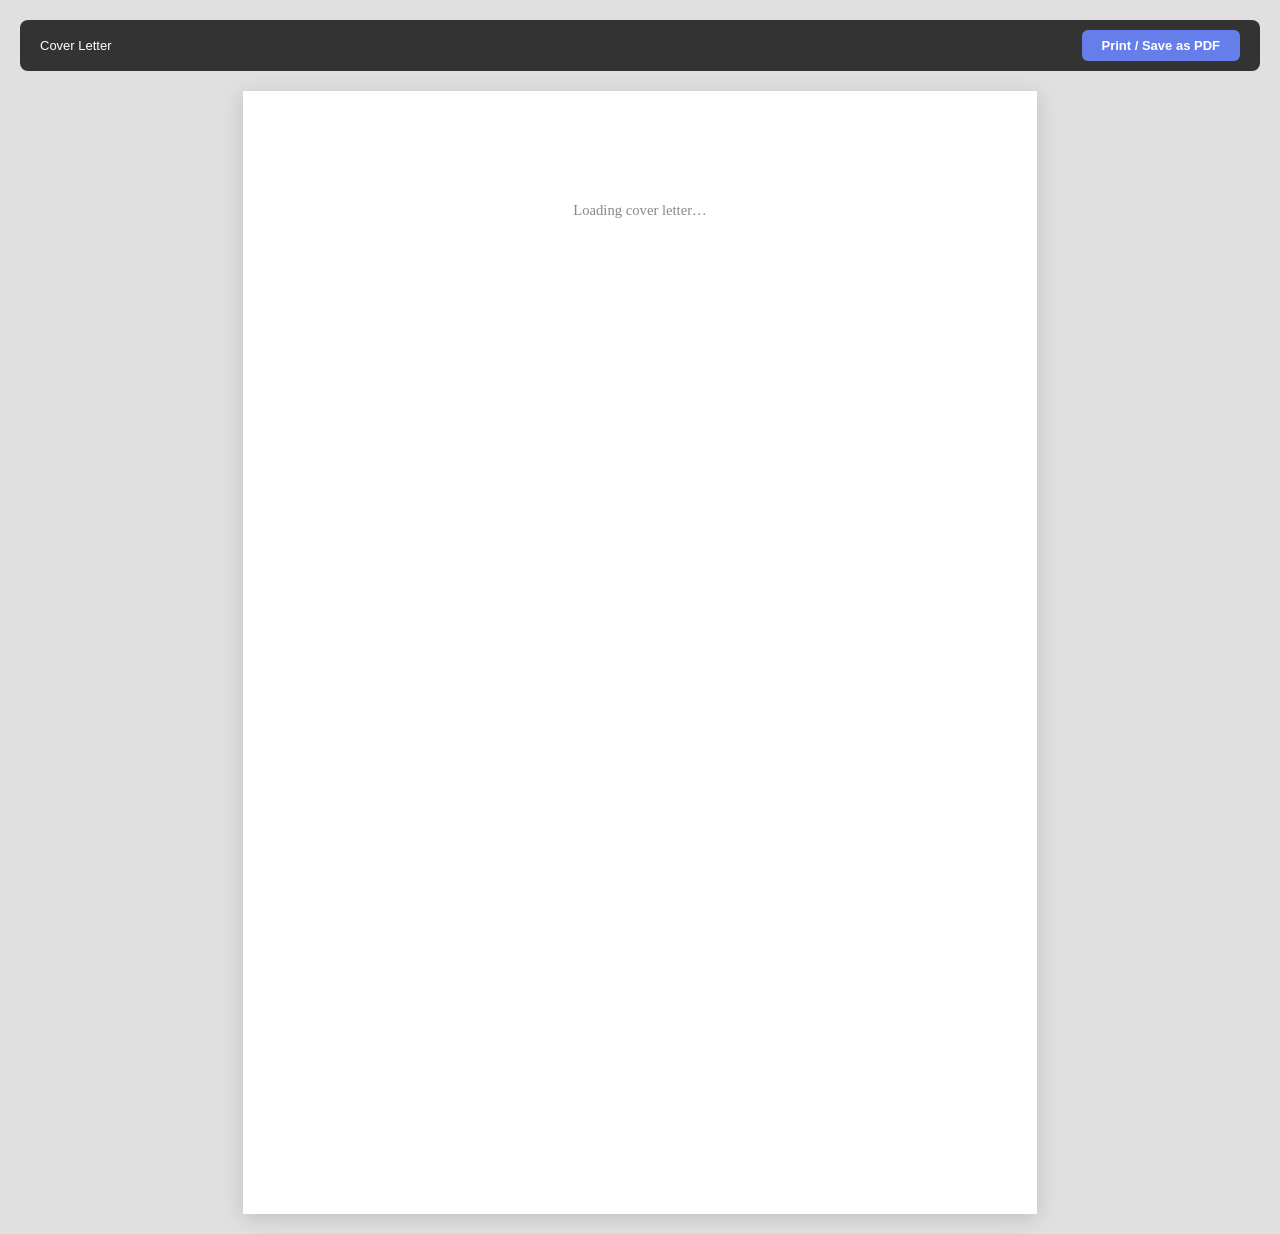
==== cv-preview/cover-letter.html @ e2660f33 "Initial commit — CV Tailor Chrome extension AI-powered CV tailoring extension with form auto-fill, c" ====
<!DOCTYPE html>
<html lang="en">
<head>
  <meta charset="UTF-8" />
  <title>Cover Letter</title>
  <style>
    * { box-sizing: border-box; margin: 0; padding: 0; }

    body {
      background: #e0e0e0;
      padding: 20px;
      font-family: -apple-system, sans-serif;
    }

    .toolbar {
      background: #333;
      color: white;
      padding: 10px 20px;
      display: flex;
      align-items: center;
      justify-content: space-between;
      border-radius: 8px;
      margin-bottom: 20px;
    }
    .toolbar span { font-size: 13px; }
    .toolbar button {
      background: #667eea;
      color: white;
      border: none;
      border-radius: 6px;
      padding: 8px 20px;
      font-size: 13px;
      font-weight: 600;
      cursor: pointer;
    }
    .toolbar button:hover { background: #764ba2; }

    .page {
      background: white;
      width: 210mm;
      min-height: 297mm;
      margin: 0 auto;
      padding: 18mm 18mm 20mm;
      box-shadow: 0 4px 20px rgba(0,0,0,0.15);
      font-family: 'Georgia', 'Times New Roman', serif;
      font-size: 11pt;
      color: #111;
      line-height: 1.5;
    }

    .cl-header { text-align: center; margin-bottom: 10px; }
    .cl-name { font-size: 20pt; font-weight: 700; }
    .cl-location { font-size: 10pt; margin-top: 3px; color: #333; }
    .cl-contact { font-size: 10pt; color: #333; margin-top: 2px; }
    .cl-rule { border: none; border-top: 2px solid #111; margin: 10px 0 28px; }

    .cl-body { margin-bottom: 28px; }
    .cl-greeting { margin-bottom: 18px; }
    .cl-para { margin-bottom: 14px; text-align: justify; }

    .cl-closing { }
    .cl-sincerely { margin-bottom: 48px; }
    .cl-signature { margin-bottom: 4px; }
    .cl-enclosure { }

    @media print {
      body { background: white; padding: 0; }
      .toolbar { display: none; }
      .page { box-shadow: none; margin: 0; width: 100%; }
    }
  </style>
</head>
<body>
  <div class="toolbar">
    <span id="toolbarTitle">Cover Letter</span>
    <button onclick="window.print()">Print / Save as PDF</button>
  </div>

  <div class="page" id="clPage">
    <p style="color:#888;text-align:center;padding:40px">Loading cover letter…</p>
  </div>

  <script src="cover-letter.js"></script>
</body>
</html>
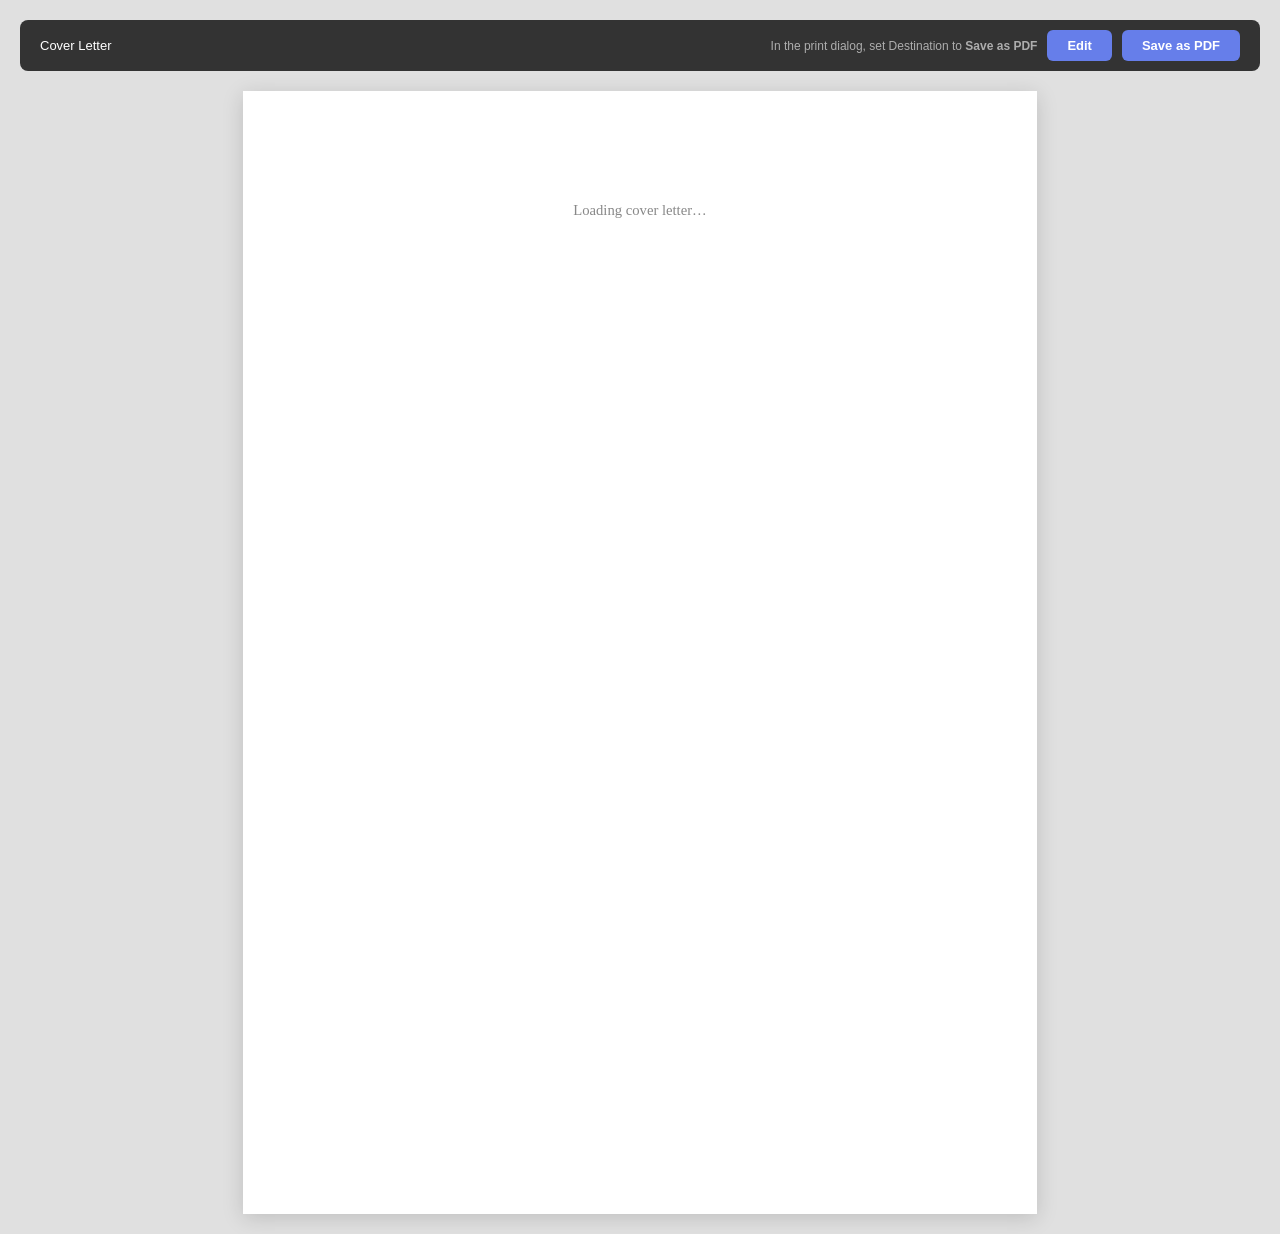
==== commit 7378dd93: "refactor(cv-preview): unify render templates and rename single-letter variables Merge renderOptimize" ====
--- a/cv-preview/cover-letter.html
+++ b/cv-preview/cover-letter.html
@@ -63,6 +63,9 @@
     .cl-signature { margin-bottom: 4px; }
     .cl-enclosure { }
 
+    #clPage.editing { outline: 2px dashed #667eea; outline-offset: -2px; cursor: text; }
+    #editBtn.active { background: #48bb78; }
+
     @media print {
       body { background: white; padding: 0; }
       .toolbar { display: none; }
@@ -73,7 +76,11 @@
 <body>
   <div class="toolbar">
     <span id="toolbarTitle">Cover Letter</span>
-    <button onclick="window.print()">Print / Save as PDF</button>
+    <div style="display:flex;align-items:center;gap:10px">
+      <span style="font-size:12px;opacity:0.6">In the print dialog, set Destination to <strong>Save as PDF</strong></span>
+      <button id="editBtn">Edit</button>
+      <button id="printBtn">Save as PDF</button>
+    </div>
   </div>
 
   <div class="page" id="clPage">
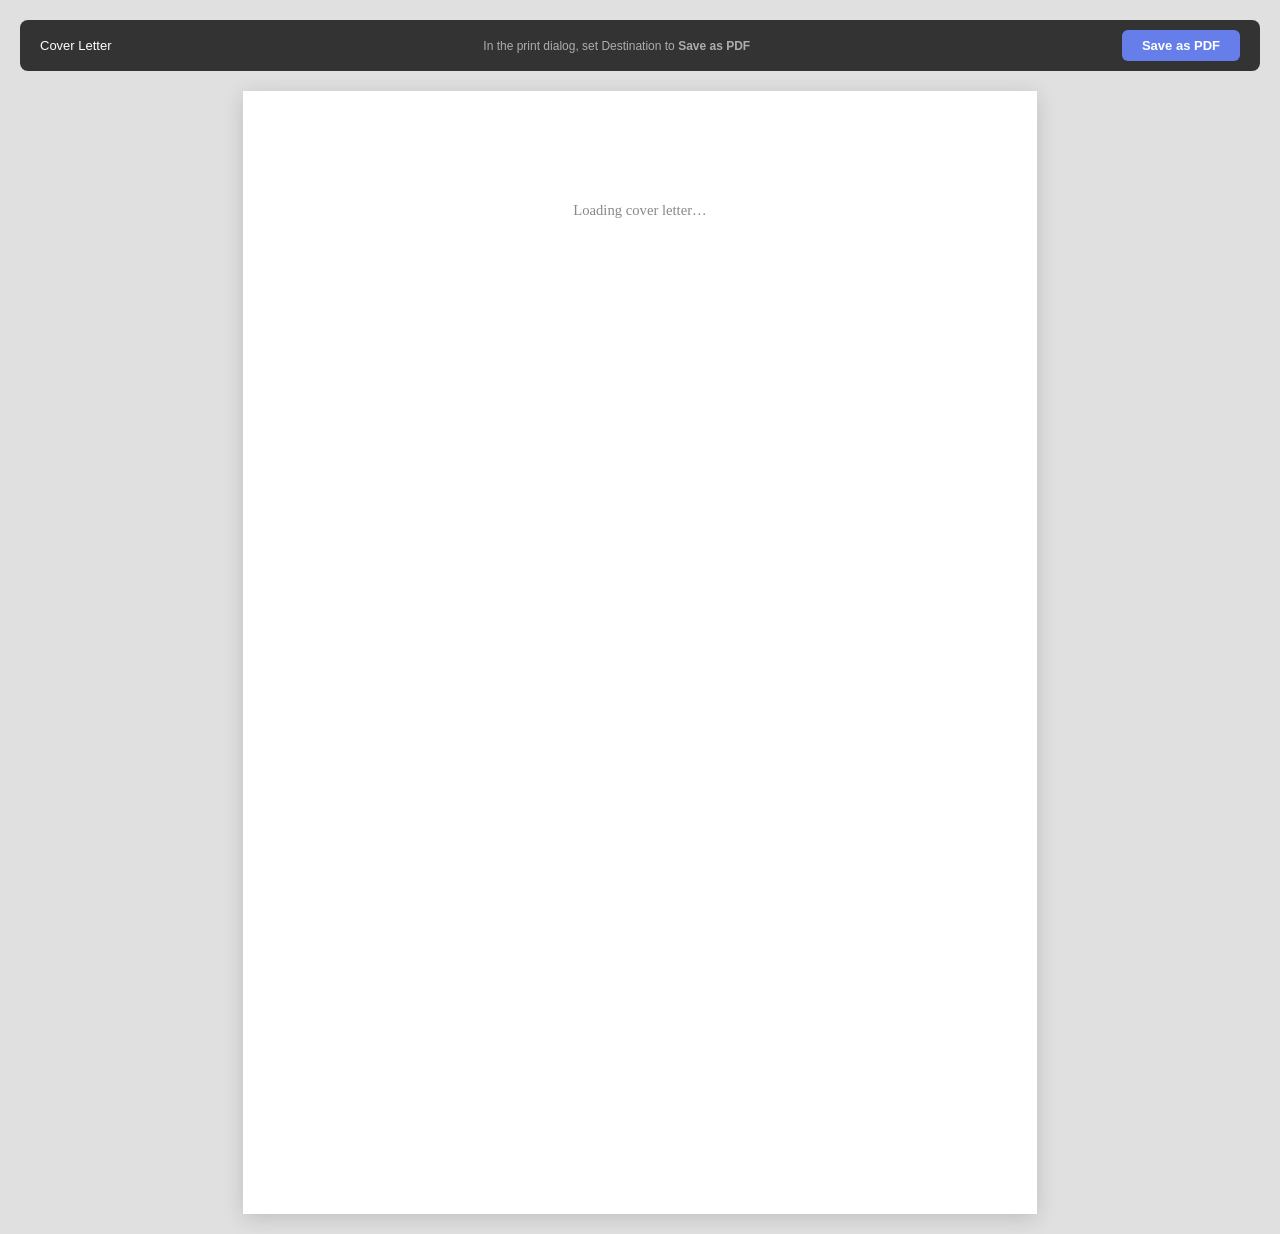
==== commit 37ecd12e: "fix(print): bypass MV3 window.print() CSP restriction MV3 blocks inline event handlers and window.pr" ====
--- a/cv-preview/cover-letter.html
+++ b/cv-preview/cover-letter.html
@@ -63,9 +63,6 @@
     .cl-signature { margin-bottom: 4px; }
     .cl-enclosure { }
 
-    #clPage.editing { outline: 2px dashed #667eea; outline-offset: -2px; cursor: text; }
-    #editBtn.active { background: #48bb78; }
-
     @media print {
       body { background: white; padding: 0; }
       .toolbar { display: none; }
@@ -76,11 +73,8 @@
 <body>
   <div class="toolbar">
     <span id="toolbarTitle">Cover Letter</span>
-    <div style="display:flex;align-items:center;gap:10px">
-      <span style="font-size:12px;opacity:0.6">In the print dialog, set Destination to <strong>Save as PDF</strong></span>
-      <button id="editBtn">Edit</button>
-      <button id="printBtn">Save as PDF</button>
-    </div>
+    <span style="font-size:12px;opacity:0.6">In the print dialog, set Destination to <strong>Save as PDF</strong></span>
+    <button id="printBtn">Save as PDF</button>
   </div>
 
   <div class="page" id="clPage">
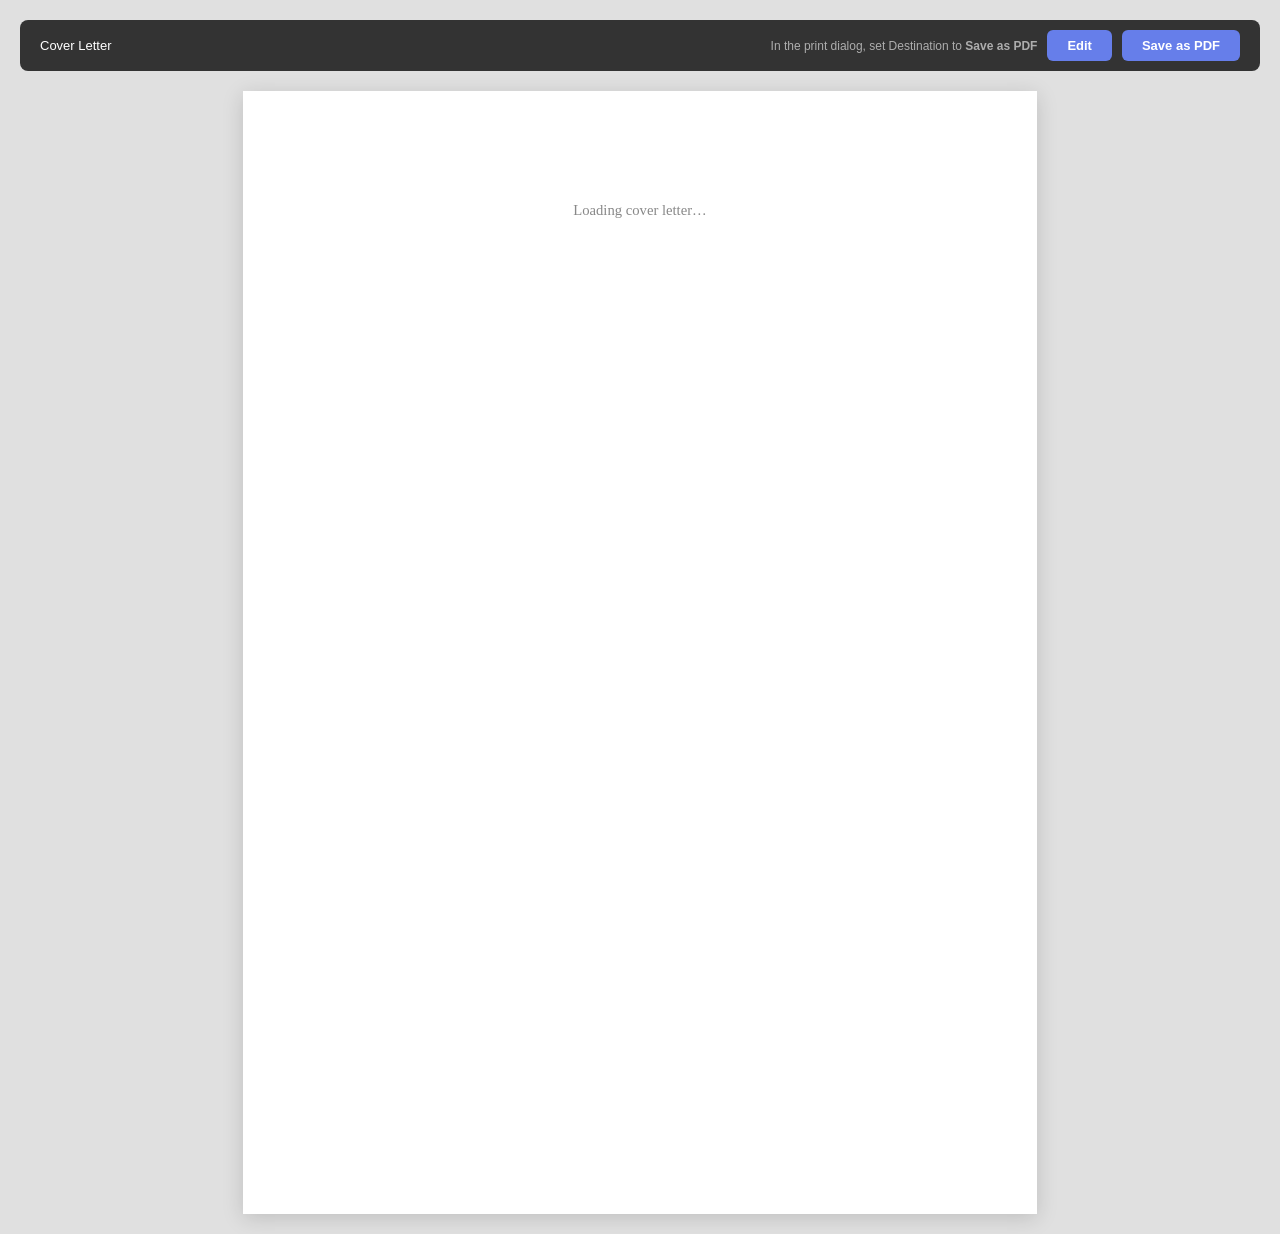
==== commit 9c4bb5b2: "feat(preview): add inline editing and named PDF export Add Edit button to CV and cover letter previe" ====
--- a/cv-preview/cover-letter.html
+++ b/cv-preview/cover-letter.html
@@ -63,6 +63,9 @@
     .cl-signature { margin-bottom: 4px; }
     .cl-enclosure { }
 
+    #clPage.editing { outline: 2px dashed #667eea; outline-offset: -2px; cursor: text; }
+    #editBtn.active { background: #48bb78; }
+
     @media print {
       body { background: white; padding: 0; }
       .toolbar { display: none; }
@@ -73,8 +76,11 @@
 <body>
   <div class="toolbar">
     <span id="toolbarTitle">Cover Letter</span>
-    <span style="font-size:12px;opacity:0.6">In the print dialog, set Destination to <strong>Save as PDF</strong></span>
-    <button id="printBtn">Save as PDF</button>
+    <div style="display:flex;align-items:center;gap:10px">
+      <span style="font-size:12px;opacity:0.6">In the print dialog, set Destination to <strong>Save as PDF</strong></span>
+      <button id="editBtn">Edit</button>
+      <button id="printBtn">Save as PDF</button>
+    </div>
   </div>
 
   <div class="page" id="clPage">
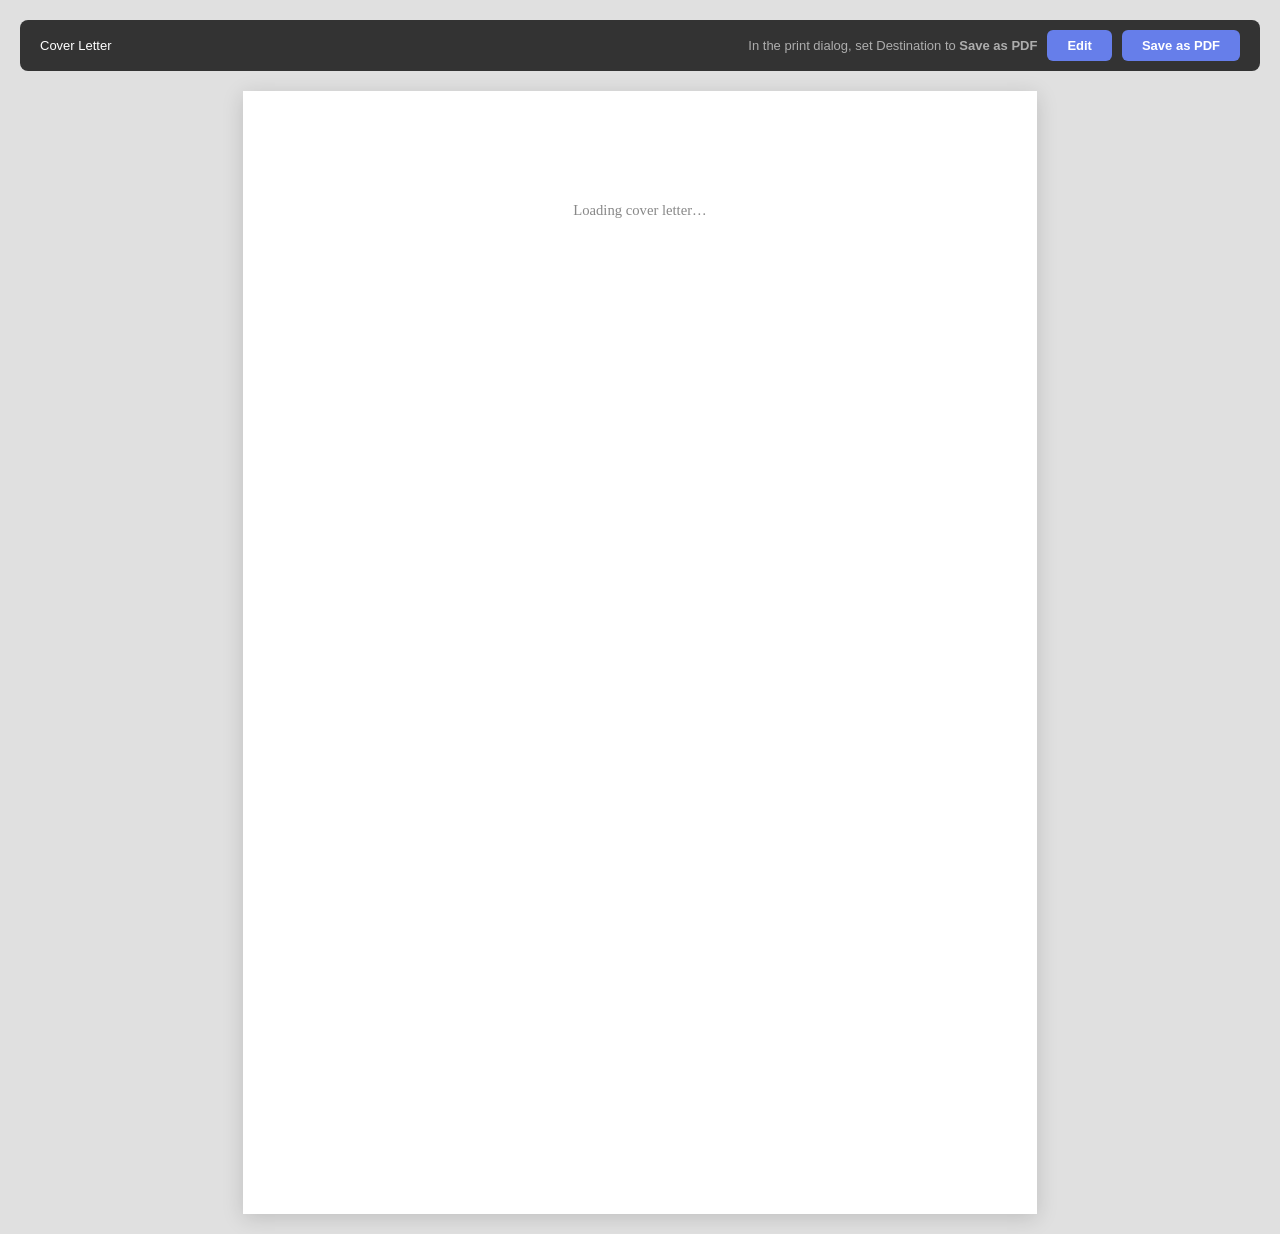
==== commit 9699735a: "refactor(cv-preview): migrate to ES modules and shared print flow - Link external CSS files in both " ====
--- a/cv-preview/cover-letter.html
+++ b/cv-preview/cover-letter.html
@@ -3,90 +3,16 @@
 <head>
   <meta charset="UTF-8" />
   <title>Cover Letter</title>
-  <style>
-    * { box-sizing: border-box; margin: 0; padding: 0; }
-
-    body {
-      background: #e0e0e0;
-      padding: 20px;
-      font-family: -apple-system, sans-serif;
-    }
-
-    .toolbar {
-      background: #333;
-      color: white;
-      padding: 10px 20px;
-      display: flex;
-      align-items: center;
-      justify-content: space-between;
-      border-radius: 8px;
-      margin-bottom: 20px;
-    }
-    .toolbar span { font-size: 13px; }
-    .toolbar button {
-      background: #667eea;
-      color: white;
-      border: none;
-      border-radius: 6px;
-      padding: 8px 20px;
-      font-size: 13px;
-      font-weight: 600;
-      cursor: pointer;
-    }
-    .toolbar button:hover { background: #764ba2; }
-
-    .page {
-      background: white;
-      width: 210mm;
-      min-height: 297mm;
-      margin: 0 auto;
-      padding: 18mm 18mm 20mm;
-      box-shadow: 0 4px 20px rgba(0,0,0,0.15);
-      font-family: 'Georgia', 'Times New Roman', serif;
-      font-size: 11pt;
-      color: #111;
-      line-height: 1.5;
-    }
-
-    .cl-header { text-align: center; margin-bottom: 10px; }
-    .cl-name { font-size: 20pt; font-weight: 700; }
-    .cl-location { font-size: 10pt; margin-top: 3px; color: #333; }
-    .cl-contact { font-size: 10pt; color: #333; margin-top: 2px; }
-    .cl-rule { border: none; border-top: 2px solid #111; margin: 10px 0 28px; }
-
-    .cl-body { margin-bottom: 28px; }
-    .cl-greeting { margin-bottom: 18px; }
-    .cl-para { margin-bottom: 14px; text-align: justify; }
-
-    .cl-closing { }
-    .cl-sincerely { margin-bottom: 48px; }
-    .cl-signature { margin-bottom: 4px; }
-    .cl-enclosure { }
-
-    #clPage.editing { outline: 2px dashed #667eea; outline-offset: -2px; cursor: text; }
-    #editBtn.active { background: #48bb78; }
-
-    @media print {
-      body { background: white; padding: 0; }
-      .toolbar { display: none; }
-      .page { box-shadow: none; margin: 0; width: 100%; }
-    }
-  </style>
+  <link rel="stylesheet" href="../styles/tokens.css" />
+  <link rel="stylesheet" href="../styles/base.css" />
+  <link rel="stylesheet" href="./_shared.css" />
+  <link rel="stylesheet" href="./cl.css" />
 </head>
 <body>
-  <div class="toolbar">
-    <span id="toolbarTitle">Cover Letter</span>
-    <div style="display:flex;align-items:center;gap:10px">
-      <span style="font-size:12px;opacity:0.6">In the print dialog, set Destination to <strong>Save as PDF</strong></span>
-      <button id="editBtn">Edit</button>
-      <button id="printBtn">Save as PDF</button>
-    </div>
-  </div>
-
   <div class="page" id="clPage">
     <p style="color:#888;text-align:center;padding:40px">Loading cover letter…</p>
   </div>
 
-  <script src="cover-letter.js"></script>
+  <script type="module" src="cover-letter.js"></script>
 </body>
 </html>
--- a/styles/tokens.css
+++ b/styles/tokens.css
@@ -0,0 +1,19 @@
+:root {
+  --gradient-primary: linear-gradient(135deg, #667eea, #764ba2);
+  --color-primary: #667eea;
+  --color-primary-dark: #764ba2;
+  --color-primary-text: #5b21b6;
+  --color-primary-soft: #f0f2ff;
+  --color-primary-border: #c4b5fd;
+
+  --color-text: #1a1a2e;
+  --color-text-muted: #888;
+  --color-text-faint: #999;
+  --color-bg: #f8f9ff;
+  --color-surface: #ffffff;
+  --color-border: #e8eaf0;
+  --color-border-soft: #d0d3e0;
+
+  --color-error: #e53e3e;
+  --color-success: #38a169;
+}
--- a/styles/base.css
+++ b/styles/base.css
@@ -0,0 +1 @@
+* { box-sizing: border-box; margin: 0; padding: 0; }
--- a/cv-preview/_shared.css
+++ b/cv-preview/_shared.css
@@ -0,0 +1,38 @@
+body {
+  background: #e0e0e0;
+  padding: 20px;
+  font-family: -apple-system, sans-serif;
+}
+
+.toolbar {
+  background: #333;
+  color: white;
+  padding: 10px 20px;
+  display: flex;
+  align-items: center;
+  justify-content: space-between;
+  border-radius: 8px;
+  margin-bottom: 20px;
+}
+.toolbar span { font-size: 13px; }
+.toolbar-actions { display: flex; align-items: center; gap: 10px; }
+.toolbar-hint { font-size: 12px; opacity: 0.6; }
+.toolbar button {
+  background: var(--color-primary);
+  color: white;
+  border: none;
+  border-radius: 6px;
+  padding: 8px 20px;
+  font-size: 13px;
+  font-weight: 600;
+  cursor: pointer;
+}
+.toolbar button:hover { background: var(--color-primary-dark); }
+
+#editBtn.active { background: #48bb78; }
+
+@media print {
+  body { background: white; padding: 0; }
+  .toolbar { display: none; }
+  .page { box-shadow: none; margin: 0; width: 100%; }
+}
--- a/cv-preview/cl.css
+++ b/cv-preview/cl.css
@@ -0,0 +1,31 @@
+.page {
+  background: white;
+  width: 210mm;
+  min-height: 297mm;
+  margin: 0 auto;
+  padding: 18mm 18mm 20mm;
+  box-shadow: 0 4px 20px rgba(0,0,0,0.15);
+  font-family: 'Georgia', 'Times New Roman', serif;
+  font-size: 11pt;
+  color: #111;
+  line-height: 1.5;
+}
+
+.cl-header { text-align: center; margin-bottom: 10px; }
+.cl-name { font-size: 20pt; font-weight: 700; }
+.cl-location { font-size: 10pt; margin-top: 3px; color: #333; }
+.cl-contact { font-size: 10pt; color: #333; margin-top: 2px; }
+.cl-rule { border: none; border-top: 2px solid #111; margin: 10px 0 28px; }
+
+.cl-body { margin-bottom: 28px; }
+.cl-greeting { margin-bottom: 18px; }
+.cl-para { margin-bottom: 14px; text-align: justify; }
+
+.cl-sincerely { margin-bottom: 48px; }
+.cl-signature { margin-bottom: 4px; }
+
+#clPage.editing {
+  outline: 2px dashed var(--color-primary);
+  outline-offset: -2px;
+  cursor: text;
+}
